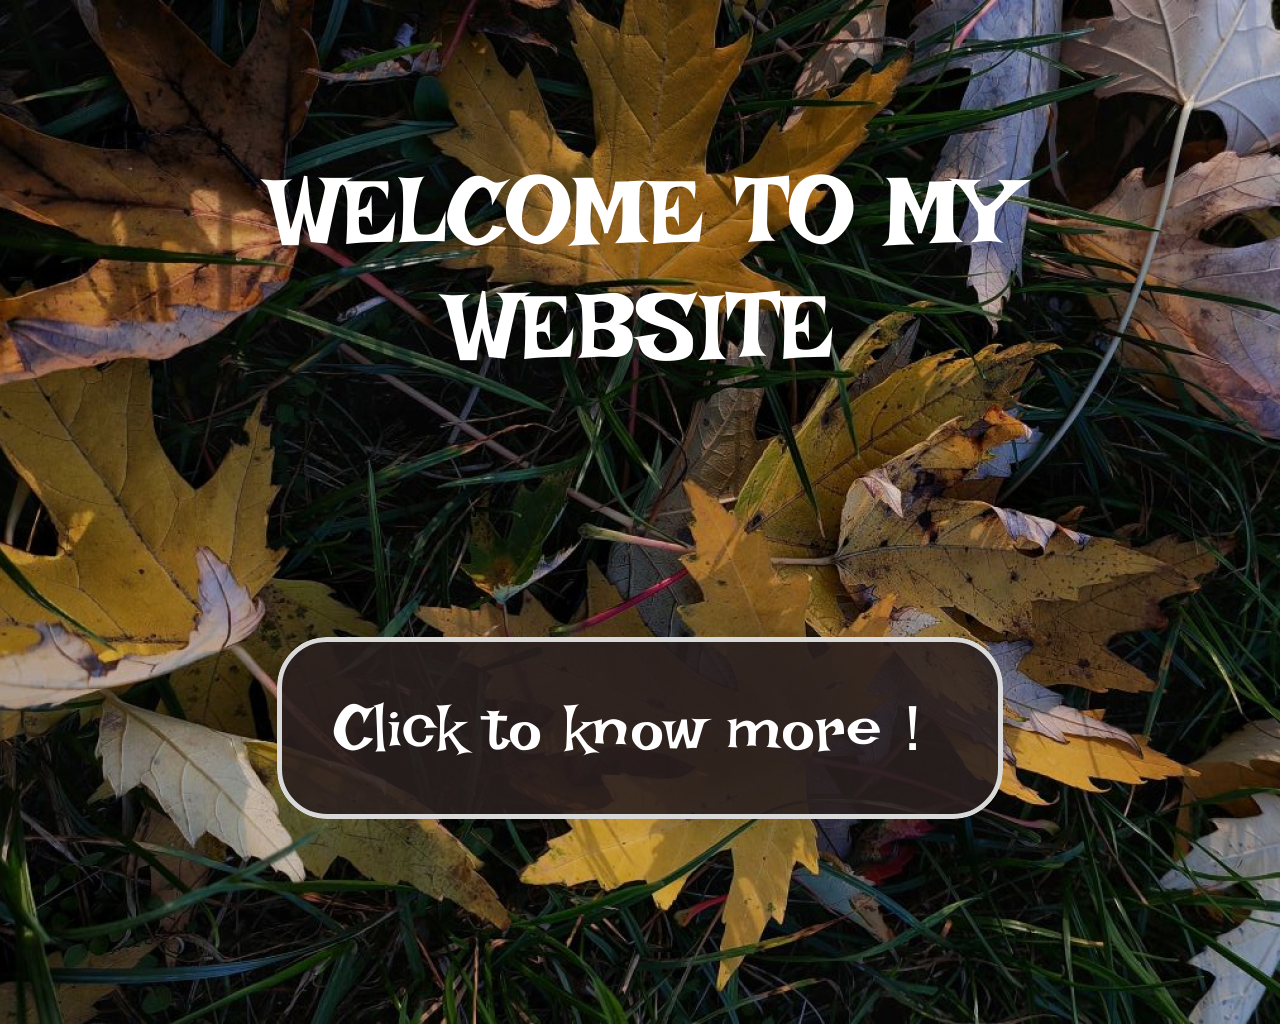
==== desktop-1.html @ ad2d763a "完成第一页排版和跳转" ====
<!DOCTYPE html>
<html lang="en">
<head>
  <meta charset="UTF-8">
  <meta name="viewport" content="width=device-width, initial-scale=1.0">
  <meta name="description" content="Exported from Figma">
  <title>Exported Figma Design</title>
  
  <link rel="stylesheet" href="styles.css">
</head>
<body>
<div class="desktop-1-1">
<img src="images/node-2.png" class="node-2" alt="pexels-tania-3802621-34466675-1" />
<a href="desktop-2.html" class="prototype-link">
<img src="images/rectangle-1-3.svg" class="rectangle-1-3" alt="rectangle-1" />
<p class="text-4"><span class="text-white"> Click to know more！</span></p>
</a>
<p class="text-5"><span class="text-white">WELCOME TO MY<br>WEBSITE</span></p>
</div>

</body>
</html>
---- styles.css ----
/* Local font: Irish Grover (.ttf) */
@font-face {
  font-family: 'Irish Grover';
  src: url('./fonts/IrishGrover-Regular.ttf') format('truetype');
  font-weight: normal;
  font-style: normal;
  font-display: swap;
}

/* Local font: Literata (.ttf) */
@font-face {
  font-family: 'Literata';
  src: url('./fonts/Literata.ttf') format('truetype');
  font-weight: normal;
  font-style: normal;
  font-display: swap;
}

:root {
  --font-family-irish-grover: 'Irish Grover', sans-serif;
  --font-family-literata: 'Literata', sans-serif;
  --text-white: rgba(255, 255, 255, 1);
}

.text-white {
  color: var(--text-white);
}

/* CSS Reset */
* {
  margin: 0;
  padding: 0;
  box-sizing: border-box;
}

body {
  width: 100%;
  min-height: 100vh;
  overflow-x: hidden;
}

img {
  max-width: 100%;
  height: auto;
}

/* Prototype Links */
a.prototype-link {
  text-decoration: none;
  color: inherit;
  display: contents;
}

.node-2 {
  flex-grow: 0;
  flex-shrink: 1;
  flex-basis: auto;
  width: 100%;
  height: auto;
}

.rectangle-1-3 {
  flex-grow: 0;
  flex-shrink: 1;
  flex-basis: auto;
  border: 5px solid rgba(217, 217, 217, 1);
  border-radius: 50px;
  fill: rgba(41, 31, 31, 0.8799999952316284);
  border: none;
  outline: none;
}

.text-4 {
  flex-grow: 0;
  flex-shrink: 1;
  flex-basis: auto;
  text-align: center;
  font-family: var(--font-family-irish-grover);
  font-weight: normal;
  font-size: 64px;
  text-decoration: none;
  text-transform: none;
  color: var(--text-white);
}

.text-5 {
  flex-grow: 0;
  flex-shrink: 1;
  flex-basis: auto;
  text-align: center;
  font-family: var(--font-family-irish-grover);
  font-weight: normal;
  font-size: 96px;
  text-decoration: none;
  text-transform: none;
  color: var(--text-white);
}

.desktop-1-1 {
@media (max-width: 1440px) {
  .desktop-1-1 {
    padding-left: 24px;
    padding-right: 24px;
  }
}

@media (max-width: 768px) {
  .desktop-1-1 {
    padding-left: 16px;
    padding-right: 16px;
  }
}
  display: flex;
  flex-direction: column;
  justify-content: flex-start;
  align-items: flex-start;
  gap: 10px;
  padding: 0px;
  width: 100%;
  min-height: 100vh;
  margin: 0 auto;
  max-width: 1440px;
  flex-grow: 0;
  flex-shrink: 1;
  background-color: rgba(255, 255, 255, 1);
}

.node-7 {
  flex-grow: 0;
  flex-shrink: 1;
  flex-basis: auto;
  width: 100%;
  height: auto;
}

.ellipse-1-8 {
  flex-grow: 0;
  flex-shrink: 1;
  flex-basis: auto;
  border: 5px solid rgba(217, 217, 217, 1);
  width: 100%;
  height: auto;
  border: none;
  outline: none;
}

.text-9 {
  flex-grow: 0;
  flex-shrink: 1;
  flex-basis: auto;
  border: 3px solid rgba(0, 0, 0, 1);
  text-align: center;
  font-family: var(--font-family-literata);
  font-weight: normal;
  font-size: 64px;
  text-decoration: none;
  text-transform: none;
  color: var(--text-white);
}

.text-10 {
  flex-grow: 0;
  flex-shrink: 1;
  flex-basis: auto;
  text-align: center;
  font-family: var(--font-family-literata);
  font-weight: normal;
  font-size: 36px;
  text-decoration: none;
  text-transform: none;
  color: var(--text-white);
}

.text-11 {
  flex-grow: 0;
  flex-shrink: 1;
  flex-basis: auto;
  border: 3px solid rgba(0, 0, 0, 1);
  text-align: center;
  font-family: var(--font-family-irish-grover);
  font-weight: normal;
  font-size: 36px;
  text-decoration: none;
  text-transform: none;
  color: var(--text-white);
}

.text-12 {
  flex-grow: 0;
  flex-shrink: 1;
  flex-basis: auto;
  border: 3px solid rgba(0, 0, 0, 1);
  text-align: center;
  font-family: var(--font-family-irish-grover);
  font-weight: normal;
  font-size: 64px;
  text-decoration: none;
  text-transform: none;
  color: var(--text-white);
}

.text-13 {
  flex-grow: 0;
  flex-shrink: 1;
  flex-basis: auto;
  border: 3px solid rgba(0, 0, 0, 1);
  text-align: center;
  font-family: var(--font-family-irish-grover);
  font-weight: normal;
  font-size: 64px;
  text-decoration: none;
  text-transform: none;
  color: var(--text-white);
}

.text-14 {
  flex-grow: 0;
  flex-shrink: 1;
  flex-basis: auto;
  border: 3px solid rgba(0, 0, 0, 1);
  text-align: center;
  font-family: var(--font-family-irish-grover);
  font-weight: normal;
  font-size: 64px;
  text-decoration: none;
  text-transform: none;
  color: var(--text-white);
}

.text-15 {
  flex-grow: 0;
  flex-shrink: 1;
  flex-basis: auto;
  border: 3px solid rgba(0, 0, 0, 1);
  text-align: center;
  font-family: var(--font-family-irish-grover);
  font-weight: normal;
  font-size: 64px;
  text-decoration: none;
  text-transform: none;
  color: var(--text-white);
}

.desktop-2-6 {
@media (max-width: 1440px) {
  .desktop-2-6 {
    padding-left: 24px;
    padding-right: 24px;
  }
}

@media (max-width: 768px) {
  .desktop-2-6 {
    padding-left: 16px;
    padding-right: 16px;
  }
}
  display: flex;
  flex-direction: column;
  justify-content: flex-start;
  align-items: flex-start;
  gap: 10px;
  padding: 0px;
  width: 100%;
  min-height: 100vh;
  margin: 0 auto;
  max-width: 1440px;
  flex-grow: 0;
  flex-shrink: 1;
  background-color: rgba(255, 255, 255, 1);
}

.vector-18 {
  flex-grow: 0;
  flex-shrink: 1;
  flex-basis: auto;
  fill: rgba(217, 217, 217, 1);
  border: none;
  outline: none;
}

.ic-left1-1-17 {
  flex-grow: 0;
  flex-shrink: 1;
  flex-basis: auto;
}

.node-19 {
  flex-grow: 0;
  flex-shrink: 1;
  flex-basis: auto;
  width: 100%;
  height: auto;
}

.rectangle-5-20 {
  flex-grow: 0;
  flex-shrink: 1;
  flex-basis: auto;
  background-color: rgba(23, 21, 21, 0.5);
  border-radius: 30px;
}

.rectangle-2-21 {
  flex-grow: 0;
  flex-shrink: 1;
  flex-basis: auto;
  background-color: rgba(23, 21, 21, 0.5);
  border-radius: 30px;
}

.vector-24 {
  flex-grow: 0;
  flex-shrink: 1;
  flex-basis: auto;
  fill: rgba(217, 217, 217, 1);
  border: none;
  outline: none;
}

.ic-left1-1-23 {
  flex-grow: 0;
  flex-shrink: 1;
  flex-basis: auto;
}

.text-25 {
  flex-grow: 0;
  flex-shrink: 1;
  flex-basis: auto;
  text-align: center;
  font-family: var(--font-family-irish-grover);
  font-weight: normal;
  font-size: 16px;
  text-decoration: none;
  text-transform: none;
  color: var(--text-white);
}

.component-3-22 {
  flex-grow: 0;
  flex-shrink: 1;
  flex-basis: auto;
}

.ellipse-2-26 {
  flex-grow: 0;
  flex-shrink: 1;
  flex-basis: auto;
  border: 5px solid rgba(217, 217, 217, 1);
  width: 100%;
  height: auto;
  border: none;
  outline: none;
}

.text-27 {
  flex-grow: 0;
  flex-shrink: 1;
  flex-basis: auto;
  text-align: center;
  font-family: var(--font-family-irish-grover);
  font-weight: normal;
  font-size: 48px;
  text-decoration: none;
  text-transform: none;
  color: var(--text-white);
}

.text-28 {
  flex-grow: 0;
  flex-shrink: 1;
  flex-basis: auto;
  border: 3px solid rgba(0, 0, 0, 1);
  text-align: center;
  font-family: var(--font-family-literata);
  font-weight: normal;
  font-size: 48px;
  text-decoration: none;
  text-transform: none;
  color: var(--text-white);
}

.text-29 {
  flex-grow: 0;
  flex-shrink: 1;
  flex-basis: auto;
  text-align: center;
  font-family: var(--font-family-literata);
  font-weight: normal;
  font-size: 40px;
  text-decoration: none;
  text-transform: none;
  color: var(--text-white);
}

.text-30 {
  flex-grow: 0;
  flex-shrink: 1;
  flex-basis: auto;
  border: 3px solid rgba(0, 0, 0, 1);
  text-align: center;
  font-family: var(--font-family-literata);
  font-weight: normal;
  font-size: 36px;
  text-decoration: none;
  text-transform: none;
  color: var(--text-white);
}

.rectangle-3-31 {
  flex-grow: 0;
  flex-shrink: 1;
  flex-basis: auto;
  background-color: rgba(25, 22, 22, 0.6100000143051147);
  border-radius: 30px;
}

.text-32 {
  flex-grow: 0;
  flex-shrink: 1;
  flex-basis: auto;
  text-align: center;
  font-family: var(--font-family-literata);
  font-weight: normal;
  font-size: 48px;
  text-decoration: none;
  text-transform: none;
  color: var(--text-white);
}

.rectangle-4-33 {
  flex-grow: 0;
  flex-shrink: 1;
  flex-basis: auto;
  background-color: rgba(25, 22, 22, 0.6100000143051147);
  border-radius: 30px;
}

.text-34 {
  flex-grow: 0;
  flex-shrink: 1;
  flex-basis: auto;
  text-align: center;
  font-family: var(--font-family-literata);
  font-weight: normal;
  font-size: 32px;
  text-decoration: none;
  text-transform: none;
  color: var(--text-white);
}

.text-35 {
  flex-grow: 0;
  flex-shrink: 1;
  flex-basis: auto;
  text-align: center;
  font-family: var(--font-family-irish-grover);
  font-weight: normal;
  font-size: 32px;
  text-decoration: none;
  text-transform: none;
  color: var(--text-white);
}

.text-36 {
  flex-grow: 0;
  flex-shrink: 1;
  flex-basis: auto;
  text-align: center;
  font-family: var(--font-family-irish-grover);
  font-weight: normal;
  font-size: 32px;
  text-decoration: none;
  text-transform: none;
  color: var(--text-white);
}

.vector-38 {
  flex-grow: 0;
  flex-shrink: 1;
  flex-basis: auto;
  fill: rgba(23, 21, 21, 0.5);
  border: none;
  outline: none;
}

.vector-39 {
  flex-grow: 0;
  flex-shrink: 1;
  flex-basis: auto;
  border: 1px solid rgba(23, 21, 21, 0.5);
  border: none;
  outline: none;
}

.ic-right-2-37 {
  flex-grow: 0;
  flex-shrink: 1;
  flex-basis: auto;
}

.vector-41 {
  flex-grow: 0;
  flex-shrink: 1;
  flex-basis: auto;
  fill: rgba(217, 217, 217, 1);
  border: none;
  outline: none;
}

.text-42 {
  flex-grow: 0;
  flex-shrink: 1;
  flex-basis: auto;
  text-align: center;
  font-family: var(--font-family-irish-grover);
  font-weight: normal;
  font-size: 16px;
  text-decoration: none;
  text-transform: none;
  color: var(--text-white);
}

.component-2-40 {
  flex-grow: 0;
  flex-shrink: 1;
  flex-basis: auto;
}

.vector-45 {
  flex-grow: 0;
  flex-shrink: 1;
  flex-basis: auto;
  fill: rgba(23, 21, 21, 0.5);
  border: none;
  outline: none;
}

.vector-46 {
  flex-grow: 0;
  flex-shrink: 1;
  flex-basis: auto;
  border: 1px solid rgba(23, 21, 21, 0.5);
  border: none;
  outline: none;
}

.vector-47 {
  flex-grow: 0;
  flex-shrink: 1;
  flex-basis: auto;
  fill: rgba(217, 217, 217, 1);
  border: none;
  outline: none;
}

.vector-48 {
  flex-grow: 0;
  flex-shrink: 1;
  flex-basis: auto;
  fill: rgba(217, 217, 217, 1);
  border: none;
  outline: none;
}

.vector-49 {
  flex-grow: 0;
  flex-shrink: 1;
  flex-basis: auto;
  fill: rgba(217, 217, 217, 1);
  border: none;
  outline: none;
}

.vector-50 {
  flex-grow: 0;
  flex-shrink: 1;
  flex-basis: auto;
  fill: rgba(217, 217, 217, 1);
  border: none;
  outline: none;
}

.vector-51 {
  flex-grow: 0;
  flex-shrink: 1;
  flex-basis: auto;
  border: 1px solid rgba(217, 217, 217, 1);
  border: none;
  outline: none;
}

.vector-52 {
  flex-grow: 0;
  flex-shrink: 1;
  flex-basis: auto;
  fill: rgba(217, 217, 217, 1);
  border: none;
  outline: none;
}

.vector-53 {
  flex-grow: 0;
  flex-shrink: 1;
  flex-basis: auto;
  fill: rgba(217, 217, 217, 1);
  border: none;
  outline: none;
}

.ic-house-1-44 {
  flex-grow: 0;
  flex-shrink: 1;
  flex-basis: auto;
}

.text-54 {
  flex-grow: 0;
  flex-shrink: 1;
  flex-basis: auto;
  text-align: center;
  font-family: var(--font-family-irish-grover);
  font-weight: normal;
  font-size: 16px;
  text-decoration: none;
  text-transform: none;
  color: var(--text-white);
}

.component-1-43 {
  flex-grow: 0;
  flex-shrink: 1;
  flex-basis: auto;
}

.node-55 {
  flex-grow: 0;
  flex-shrink: 1;
  flex-basis: auto;
  width: 100%;
  height: auto;
}

.desktop-3-16 {
@media (max-width: 1440px) {
  .desktop-3-16 {
    padding-left: 24px;
    padding-right: 24px;
  }
}

@media (max-width: 768px) {
  .desktop-3-16 {
    padding-left: 16px;
    padding-right: 16px;
  }
}
  display: flex;
  flex-direction: column;
  justify-content: flex-start;
  align-items: flex-start;
  gap: 10px;
  padding: 0px;
  width: 100%;
  min-height: 100vh;
  margin: 0 auto;
  max-width: 1440px;
  flex-grow: 0;
  flex-shrink: 1;
  background-color: rgba(255, 255, 255, 1);
  border: 1px solid rgba(217, 217, 217, 1);
}

.node-57 {
  flex-grow: 0;
  flex-shrink: 1;
  flex-basis: auto;
  width: 100%;
  height: auto;
}

.vector-59 {
  flex-grow: 0;
  flex-shrink: 1;
  flex-basis: auto;
  fill: rgba(255, 255, 255, 1);
  border: none;
  outline: none;
}

.download-1-58 {
  flex-grow: 0;
  flex-shrink: 1;
  flex-basis: auto;
}

.rectangle-6-60 {
  flex-grow: 0;
  flex-shrink: 1;
  flex-basis: auto;
  background-color: rgba(23, 21, 21, 0.5);
  border-radius: 30px;
}

.text-61 {
  flex-grow: 0;
  flex-shrink: 1;
  flex-basis: auto;
  border: 5px solid rgba(0, 0, 0, 1);
  text-align: center;
  font-family: var(--font-family-irish-grover);
  font-weight: normal;
  font-size: 48px;
  text-decoration: none;
  text-transform: none;
  color: var(--text-white);
}

.text-62 {
  flex-grow: 0;
  flex-shrink: 1;
  flex-basis: auto;
  text-align: center;
  font-family: var(--font-family-literata);
  font-weight: normal;
  font-size: 48px;
  text-decoration: none;
  text-transform: none;
  color: var(--text-white);
}

.vector-65 {
  flex-grow: 0;
  flex-shrink: 1;
  flex-basis: auto;
  fill: rgba(217, 217, 217, 1);
  border: none;
  outline: none;
}

.ic-left1-1-64 {
  flex-grow: 0;
  flex-shrink: 1;
  flex-basis: auto;
}

.text-66 {
  flex-grow: 0;
  flex-shrink: 1;
  flex-basis: auto;
  text-align: center;
  font-family: var(--font-family-irish-grover);
  font-weight: normal;
  font-size: 16px;
  text-decoration: none;
  text-transform: none;
  color: var(--text-white);
}

.component-3 {
  flex-grow: 0;
  flex-shrink: 1;
  flex-basis: auto;
}

.vector-68 {
  flex-grow: 0;
  flex-shrink: 1;
  flex-basis: auto;
  fill: rgba(217, 217, 217, 1);
  border: none;
  outline: none;
}

.text-69 {
  flex-grow: 0;
  flex-shrink: 1;
  flex-basis: auto;
  text-align: center;
  font-family: var(--font-family-irish-grover);
  font-weight: normal;
  font-size: 16px;
  text-decoration: none;
  text-transform: none;
  color: var(--text-white);
}

.component-2 {
  flex-grow: 0;
  flex-shrink: 1;
  flex-basis: auto;
}

.vector-72 {
  flex-grow: 0;
  flex-shrink: 1;
  flex-basis: auto;
  fill: rgba(23, 21, 21, 0.5);
  border: none;
  outline: none;
}

.vector-73 {
  flex-grow: 0;
  flex-shrink: 1;
  flex-basis: auto;
  border: 1px solid rgba(23, 21, 21, 0.5);
  border: none;
  outline: none;
}

.vector-74 {
  flex-grow: 0;
  flex-shrink: 1;
  flex-basis: auto;
  fill: rgba(217, 217, 217, 1);
  border: none;
  outline: none;
}

.vector-75 {
  flex-grow: 0;
  flex-shrink: 1;
  flex-basis: auto;
  fill: rgba(217, 217, 217, 1);
  border: none;
  outline: none;
}

.vector-76 {
  flex-grow: 0;
  flex-shrink: 1;
  flex-basis: auto;
  fill: rgba(217, 217, 217, 1);
  border: none;
  outline: none;
}

.vector-77 {
  flex-grow: 0;
  flex-shrink: 1;
  flex-basis: auto;
  fill: rgba(217, 217, 217, 1);
  border: none;
  outline: none;
}

.vector-78 {
  flex-grow: 0;
  flex-shrink: 1;
  flex-basis: auto;
  border: 1px solid rgba(217, 217, 217, 1);
  border: none;
  outline: none;
}

.vector-79 {
  flex-grow: 0;
  flex-shrink: 1;
  flex-basis: auto;
  fill: rgba(217, 217, 217, 1);
  border: none;
  outline: none;
}

.vector-80 {
  flex-grow: 0;
  flex-shrink: 1;
  flex-basis: auto;
  fill: rgba(217, 217, 217, 1);
  border: none;
  outline: none;
}

.ic-house-1-71 {
  flex-grow: 0;
  flex-shrink: 1;
  flex-basis: auto;
}

.text-81 {
  flex-grow: 0;
  flex-shrink: 1;
  flex-basis: auto;
  text-align: center;
  font-family: var(--font-family-irish-grover);
  font-weight: normal;
  font-size: 16px;
  text-decoration: none;
  text-transform: none;
  color: var(--text-white);
}

.component-1 {
  flex-grow: 0;
  flex-shrink: 1;
  flex-basis: auto;
}

.desktop-4-56 {
@media (max-width: 1440px) {
  .desktop-4-56 {
    padding-left: 24px;
    padding-right: 24px;
  }
}

@media (max-width: 768px) {
  .desktop-4-56 {
    padding-left: 16px;
    padding-right: 16px;
  }
}
  display: flex;
  flex-direction: column;
  justify-content: flex-start;
  align-items: flex-start;
  gap: 10px;
  padding: 0px;
  width: 100%;
  min-height: 100vh;
  margin: 0 auto;
  max-width: 1440px;
  flex-grow: 0;
  flex-shrink: 1;
  background-color: rgba(255, 255, 255, 1);
}

.node-83 {
  flex-grow: 0;
  flex-shrink: 1;
  flex-basis: auto;
  width: 100%;
  height: auto;
}

.rectangle-7-84 {
  flex-grow: 0;
  flex-shrink: 1;
  flex-basis: auto;
  background-color: rgba(23, 21, 21, 0.5);
  border-radius: 30px;
}

.text-85 {
  flex-grow: 0;
  flex-shrink: 1;
  flex-basis: auto;
  border: 3px solid rgba(0, 0, 0, 1);
  text-align: center;
  font-family: var(--font-family-irish-grover);
  font-weight: normal;
  font-size: 48px;
  text-decoration: none;
  text-transform: none;
  color: var(--text-white);
}

.exclude-86 {
  flex-grow: 0;
  flex-shrink: 1;
  flex-basis: auto;
  border: 5px solid rgba(217, 217, 217, 1);
  width: 100%;
  height: auto;
  border: none;
  outline: none;
}

.exclude-87 {
  flex-grow: 0;
  flex-shrink: 1;
  flex-basis: auto;
  border: 5px solid rgba(217, 217, 217, 1);
  width: 100%;
  height: auto;
  border: none;
  outline: none;
}

.exclude-88 {
  flex-grow: 0;
  flex-shrink: 1;
  flex-basis: auto;
  border: 5px solid rgba(217, 217, 217, 1);
  width: 100%;
  height: auto;
  border: none;
  outline: none;
}

.exclude-89 {
  flex-grow: 0;
  flex-shrink: 1;
  flex-basis: auto;
  border: 5px solid rgba(217, 217, 217, 1);
  width: 100%;
  height: auto;
  border: none;
  outline: none;
}

.exclude-90 {
  flex-grow: 0;
  flex-shrink: 1;
  flex-basis: auto;
  border: 5px solid rgba(217, 217, 217, 1);
  width: 100%;
  height: auto;
  border: none;
  outline: none;
}

.exclude-91 {
  flex-grow: 0;
  flex-shrink: 1;
  flex-basis: auto;
  border: 5px solid rgba(217, 217, 217, 1);
  width: 100%;
  height: auto;
  border: none;
  outline: none;
}

.vector-94 {
  flex-grow: 0;
  flex-shrink: 1;
  flex-basis: auto;
  fill: rgba(217, 217, 217, 1);
  border: none;
  outline: none;
}

.ic-left1-1-93 {
  flex-grow: 0;
  flex-shrink: 1;
  flex-basis: auto;
}

.text-95 {
  flex-grow: 0;
  flex-shrink: 1;
  flex-basis: auto;
  text-align: center;
  font-family: var(--font-family-irish-grover);
  font-weight: normal;
  font-size: 16px;
  text-decoration: none;
  text-transform: none;
  color: var(--text-white);
}

.vector-97 {
  flex-grow: 0;
  flex-shrink: 1;
  flex-basis: auto;
  fill: rgba(217, 217, 217, 1);
  border: none;
  outline: none;
}

.text-98 {
  flex-grow: 0;
  flex-shrink: 1;
  flex-basis: auto;
  text-align: center;
  font-family: var(--font-family-irish-grover);
  font-weight: normal;
  font-size: 16px;
  text-decoration: none;
  text-transform: none;
  color: var(--text-white);
}

.vector-101 {
  flex-grow: 0;
  flex-shrink: 1;
  flex-basis: auto;
  fill: rgba(23, 21, 21, 0.5);
  border: none;
  outline: none;
}

.vector-102 {
  flex-grow: 0;
  flex-shrink: 1;
  flex-basis: auto;
  border: 1px solid rgba(23, 21, 21, 0.5);
  border: none;
  outline: none;
}

.vector-103 {
  flex-grow: 0;
  flex-shrink: 1;
  flex-basis: auto;
  fill: rgba(217, 217, 217, 1);
  border: none;
  outline: none;
}

.vector-104 {
  flex-grow: 0;
  flex-shrink: 1;
  flex-basis: auto;
  fill: rgba(217, 217, 217, 1);
  border: none;
  outline: none;
}

.vector-105 {
  flex-grow: 0;
  flex-shrink: 1;
  flex-basis: auto;
  fill: rgba(217, 217, 217, 1);
  border: none;
  outline: none;
}

.vector-106 {
  flex-grow: 0;
  flex-shrink: 1;
  flex-basis: auto;
  fill: rgba(217, 217, 217, 1);
  border: none;
  outline: none;
}

.vector-107 {
  flex-grow: 0;
  flex-shrink: 1;
  flex-basis: auto;
  border: 1px solid rgba(217, 217, 217, 1);
  border: none;
  outline: none;
}

.vector-108 {
  flex-grow: 0;
  flex-shrink: 1;
  flex-basis: auto;
  fill: rgba(217, 217, 217, 1);
  border: none;
  outline: none;
}

.vector-109 {
  flex-grow: 0;
  flex-shrink: 1;
  flex-basis: auto;
  fill: rgba(217, 217, 217, 1);
  border: none;
  outline: none;
}

.ic-house-1-100 {
  flex-grow: 0;
  flex-shrink: 1;
  flex-basis: auto;
}

.text-110 {
  flex-grow: 0;
  flex-shrink: 1;
  flex-basis: auto;
  text-align: center;
  font-family: var(--font-family-irish-grover);
  font-weight: normal;
  font-size: 16px;
  text-decoration: none;
  text-transform: none;
  color: var(--text-white);
}

.text-111 {
  flex-grow: 0;
  flex-shrink: 1;
  flex-basis: auto;
  text-align: center;
  font-family: var(--font-family-literata);
  font-weight: normal;
  font-size: 32px;
  text-decoration: none;
  text-transform: none;
  color: var(--text-white);
}

.text-112 {
  flex-grow: 0;
  flex-shrink: 1;
  flex-basis: auto;
  text-align: center;
  font-family: var(--font-family-literata);
  font-weight: normal;
  font-size: 32px;
  text-decoration: none;
  text-transform: none;
  color: var(--text-white);
}

.desktop-5-82 {
@media (max-width: 1440px) {
  .desktop-5-82 {
    padding-left: 24px;
    padding-right: 24px;
  }
}

@media (max-width: 768px) {
  .desktop-5-82 {
    padding-left: 16px;
    padding-right: 16px;
  }
}
  display: flex;
  flex-direction: column;
  justify-content: flex-start;
  align-items: flex-start;
  gap: 10px;
  padding: 0px;
  width: 100%;
  min-height: 100vh;
  margin: 0 auto;
  max-width: 1440px;
  flex-grow: 0;
  flex-shrink: 1;
  background-color: rgba(255, 255, 255, 1);
}

.node-114 {
  flex-grow: 0;
  flex-shrink: 1;
  flex-basis: auto;
  width: 100%;
  height: auto;
}

.rectangle-8-115 {
  flex-grow: 0;
  flex-shrink: 1;
  flex-basis: auto;
  background-color: rgba(23, 21, 21, 0.5);
  border-radius: 30px;
}

.vector-118 {
  flex-grow: 0;
  flex-shrink: 1;
  flex-basis: auto;
  fill: rgba(217, 217, 217, 1);
  border: none;
  outline: none;
}

.ic-left1-1-117 {
  flex-grow: 0;
  flex-shrink: 1;
  flex-basis: auto;
}

.text-119 {
  flex-grow: 0;
  flex-shrink: 1;
  flex-basis: auto;
  text-align: center;
  font-family: var(--font-family-irish-grover);
  font-weight: normal;
  font-size: 16px;
  text-decoration: none;
  text-transform: none;
  color: var(--text-white);
}

.vector-122 {
  flex-grow: 0;
  flex-shrink: 1;
  flex-basis: auto;
  fill: rgba(23, 21, 21, 0.5);
  border: none;
  outline: none;
}

.vector-123 {
  flex-grow: 0;
  flex-shrink: 1;
  flex-basis: auto;
  border: 1px solid rgba(23, 21, 21, 0.5);
  border: none;
  outline: none;
}

.vector-124 {
  flex-grow: 0;
  flex-shrink: 1;
  flex-basis: auto;
  fill: rgba(217, 217, 217, 1);
  border: none;
  outline: none;
}

.vector-125 {
  flex-grow: 0;
  flex-shrink: 1;
  flex-basis: auto;
  fill: rgba(217, 217, 217, 1);
  border: none;
  outline: none;
}

.vector-126 {
  flex-grow: 0;
  flex-shrink: 1;
  flex-basis: auto;
  fill: rgba(217, 217, 217, 1);
  border: none;
  outline: none;
}

.vector-127 {
  flex-grow: 0;
  flex-shrink: 1;
  flex-basis: auto;
  fill: rgba(217, 217, 217, 1);
  border: none;
  outline: none;
}

.vector-128 {
  flex-grow: 0;
  flex-shrink: 1;
  flex-basis: auto;
  border: 1px solid rgba(217, 217, 217, 1);
  border: none;
  outline: none;
}

.vector-129 {
  flex-grow: 0;
  flex-shrink: 1;
  flex-basis: auto;
  fill: rgba(217, 217, 217, 1);
  border: none;
  outline: none;
}

.vector-130 {
  flex-grow: 0;
  flex-shrink: 1;
  flex-basis: auto;
  fill: rgba(217, 217, 217, 1);
  border: none;
  outline: none;
}

.ic-house-1-121 {
  flex-grow: 0;
  flex-shrink: 1;
  flex-basis: auto;
}

.text-131 {
  flex-grow: 0;
  flex-shrink: 1;
  flex-basis: auto;
  text-align: center;
  font-family: var(--font-family-irish-grover);
  font-weight: normal;
  font-size: 16px;
  text-decoration: none;
  text-transform: none;
  color: var(--text-white);
}

.text-132 {
  flex-grow: 0;
  flex-shrink: 1;
  flex-basis: auto;
  border: 3px solid rgba(0, 0, 0, 1);
  text-align: left;
  font-family: var(--font-family-irish-grover);
  font-weight: normal;
  font-size: 48px;
  text-decoration: none;
  text-transform: none;
  color: var(--text-white);
}

.rectangle-9-133 {
  flex-grow: 0;
  flex-shrink: 1;
  flex-basis: auto;
  background-color: rgba(25, 22, 22, 0.6100000143051147);
  border-radius: 30px;
}

.text-134 {
  flex-grow: 0;
  flex-shrink: 1;
  flex-basis: auto;
  text-align: left;
  font-family: var(--font-family-literata);
  font-weight: normal;
  font-size: 32px;
  text-decoration: none;
  text-transform: none;
  color: var(--text-white);
}

.text-135 {
  flex-grow: 0;
  flex-shrink: 1;
  flex-basis: auto;
  text-align: left;
  font-family: var(--font-family-irish-grover);
  font-weight: normal;
  font-size: 48px;
  text-decoration: none;
  text-transform: none;
  color: var(--text-white);
}

.desktop-6-113 {
@media (max-width: 1440px) {
  .desktop-6-113 {
    padding-left: 24px;
    padding-right: 24px;
  }
}

@media (max-width: 768px) {
  .desktop-6-113 {
    padding-left: 16px;
    padding-right: 16px;
  }
}
  display: flex;
  flex-direction: column;
  justify-content: flex-start;
  align-items: flex-start;
  gap: 10px;
  padding: 0px;
  width: 100%;
  min-height: 100vh;
  margin: 0 auto;
  max-width: 1440px;
  flex-grow: 0;
  flex-shrink: 1;
  background-color: rgba(255, 255, 255, 1);
}

.node-137 {
  flex-grow: 0;
  flex-shrink: 1;
  flex-basis: auto;
  width: 100%;
  height: auto;
}

.rectangle-8-138 {
  flex-grow: 0;
  flex-shrink: 1;
  flex-basis: auto;
  background-color: rgba(23, 21, 21, 0.5);
  border-radius: 30px;
}

.vector-141 {
  flex-grow: 0;
  flex-shrink: 1;
  flex-basis: auto;
  fill: rgba(217, 217, 217, 1);
  border: none;
  outline: none;
}

.ic-left1-1-140 {
  flex-grow: 0;
  flex-shrink: 1;
  flex-basis: auto;
}

.text-142 {
  flex-grow: 0;
  flex-shrink: 1;
  flex-basis: auto;
  text-align: center;
  font-family: var(--font-family-irish-grover);
  font-weight: normal;
  font-size: 16px;
  text-decoration: none;
  text-transform: none;
  color: var(--text-white);
}

.vector-144 {
  flex-grow: 0;
  flex-shrink: 1;
  flex-basis: auto;
  fill: rgba(217, 217, 217, 1);
  border: none;
  outline: none;
}

.text-145 {
  flex-grow: 0;
  flex-shrink: 1;
  flex-basis: auto;
  text-align: center;
  font-family: var(--font-family-irish-grover);
  font-weight: normal;
  font-size: 16px;
  text-decoration: none;
  text-transform: none;
  color: var(--text-white);
}

.vector-148 {
  flex-grow: 0;
  flex-shrink: 1;
  flex-basis: auto;
  fill: rgba(23, 21, 21, 0.5);
  border: none;
  outline: none;
}

.vector-149 {
  flex-grow: 0;
  flex-shrink: 1;
  flex-basis: auto;
  border: 1px solid rgba(23, 21, 21, 0.5);
  border: none;
  outline: none;
}

.vector-150 {
  flex-grow: 0;
  flex-shrink: 1;
  flex-basis: auto;
  fill: rgba(217, 217, 217, 1);
  border: none;
  outline: none;
}

.vector-151 {
  flex-grow: 0;
  flex-shrink: 1;
  flex-basis: auto;
  fill: rgba(217, 217, 217, 1);
  border: none;
  outline: none;
}

.vector-152 {
  flex-grow: 0;
  flex-shrink: 1;
  flex-basis: auto;
  fill: rgba(217, 217, 217, 1);
  border: none;
  outline: none;
}

.vector-153 {
  flex-grow: 0;
  flex-shrink: 1;
  flex-basis: auto;
  fill: rgba(217, 217, 217, 1);
  border: none;
  outline: none;
}

.vector-154 {
  flex-grow: 0;
  flex-shrink: 1;
  flex-basis: auto;
  border: 1px solid rgba(217, 217, 217, 1);
  border: none;
  outline: none;
}

.vector-155 {
  flex-grow: 0;
  flex-shrink: 1;
  flex-basis: auto;
  fill: rgba(217, 217, 217, 1);
  border: none;
  outline: none;
}

.vector-156 {
  flex-grow: 0;
  flex-shrink: 1;
  flex-basis: auto;
  fill: rgba(217, 217, 217, 1);
  border: none;
  outline: none;
}

.ic-house-1-147 {
  flex-grow: 0;
  flex-shrink: 1;
  flex-basis: auto;
}

.text-157 {
  flex-grow: 0;
  flex-shrink: 1;
  flex-basis: auto;
  text-align: center;
  font-family: var(--font-family-irish-grover);
  font-weight: normal;
  font-size: 16px;
  text-decoration: none;
  text-transform: none;
  color: var(--text-white);
}

.rectangle-10-158 {
  flex-grow: 0;
  flex-shrink: 1;
  flex-basis: auto;
  width: 100%;
  height: auto;
}

.rectangle-10-159 {
  flex-grow: 0;
  flex-shrink: 1;
  flex-basis: auto;
  width: 100%;
  height: auto;
}

.rectangle-11-160 {
  flex-grow: 0;
  flex-shrink: 1;
  flex-basis: auto;
  width: 100%;
  height: auto;
}

.rectangle-12-161 {
  flex-grow: 0;
  flex-shrink: 1;
  flex-basis: auto;
  width: 100%;
  height: auto;
}

.desktop-7-136 {
@media (max-width: 1440px) {
  .desktop-7-136 {
    padding-left: 24px;
    padding-right: 24px;
  }
}

@media (max-width: 768px) {
  .desktop-7-136 {
    padding-left: 16px;
    padding-right: 16px;
  }
}
  display: flex;
  flex-direction: column;
  justify-content: flex-start;
  align-items: flex-start;
  gap: 10px;
  padding: 0px;
  width: 100%;
  min-height: 100vh;
  margin: 0 auto;
  max-width: 1440px;
  flex-grow: 0;
  flex-shrink: 1;
  background-color: rgba(255, 255, 255, 1);
}

/* ===== Audio buttons (desktop-5) =====
   Only non-layout properties are declared here on purpose:
   no position / width / height / display changes. */
.audio-btn {
  cursor: pointer;
  -webkit-user-select: none;
  user-select: none;
  -webkit-tap-highlight-color: transparent;
}

.audio-btn:focus {
  outline: none;
}

/* ===== 画板（底板）容器修复：7 个页面的最外层大容器 ===== */
.desktop-1-1,
.desktop-2-6,
.desktop-3-16,
.desktop-4-56,
.desktop-5-82,
.desktop-6-113,
.desktop-7-136 {
  position: relative !important;
  width: 1440px !important;
  height: 1024px !important;
  overflow: hidden !important;
  margin: 0 auto !important;
}

/* ===== 背景大图修复：每页那张 pexels 底图（desktop-3 的首图是小箭头，底图是 node-19） ===== */
.node-2,
.node-7,
.node-19,
.node-57,
.node-83,
.node-114,
.node-137 {
  position: absolute !important;
  top: 0 !important;
  left: 0 !important;
  width: 100% !important;
  height: 100% !important;
  object-fit: cover !important;
  z-index: 0 !important;
}

/* ===== 圆盘头像限制（desktop-2 的 ellipse-1-8 与 desktop-3 的 ellipse-2-26） ===== */
.ellipse-1-8,
.ellipse-2-26 {
  max-width: 310px !important;
  max-height: 310px !important;
  object-fit: contain !important;
  z-index: 10 !important;
}

/* 1. 锁定整个浏览器的底色，居中画板 */
html, body {
margin: 0 !important;
padding: 0 !important;
background-color: #1a1a1a !important; /* 两边留黑边，证明画板被锁定了 */
display: flex !important;
justify-content: center !important; /* 强行让画板居中 */
overflow: hidden !important;
}
/* 2. 强制锚定大画板（关键！） */
[class^="desktop-"] {
position: relative !important;
width: 1440px !important;      /* 必须锁定为 1440px！ */
min-width: 1440px !important;  /* 双保险：窄窗口也不许被压窄 */
flex-shrink: 0 !important;     /* 关键修复：画板是 body(flex) 的子项，默认会收缩，这就是"变成窄竖屏"的根因 */
height: 1024px !important;     /* 锁定高度 */
overflow: hidden !important;   /* 飞出去的东西全部裁掉，眼不见心不烦 */
margin: 0 auto !important;
transform: scale(1) !important; /* 防止之前被意外缩小 */
background-color: #ffffff !important;
}
/* 3. 强制背景图铺满这 1440px 的画板 */
/* 找到背景图，把它强行钉在画板上 */
[class^="desktop-"] > img:first-of-type {
position: absolute !important;
top: 0 !important;
left: 0 !important;
width: 100% !important;   /* 铺满画板，不再是中间一条 */
height: 100% !important;
object-fit: cover !important;
z-index: 0 !important;
}
/* 4. 强行把所有文字和图标提上来 */
/* 确保它们不被背景图遮盖，且保留原有的绝对定位 */
[class^="desktop-"] p,
[class^="desktop-"] span,
[class^="desktop-"] img:not(:first-of-type) {
z-index: 10 !important;
opacity: 1 !important;
visibility: visible !important;
}
/* 【关键补充，不改任何 left/top、不影响布局】
   CSS 规则：z-index 对 position:static 的元素完全无效。
   上面 rule 4 只给了 z-index，而文字(p/span)默认是 static，
   仍然会被绝对定位的背景图盖住 —— 这正是"文字消失"的根因之一。
   static -> relative 不改变元素的排版位置、尺寸和任何 left/top，
   只是让 z-index 真正生效，文字/图标才会浮到背景图之上。 */
[class^="desktop-"] p,
[class^="desktop-"] span,
[class^="desktop-"] img:not(:first-of-type) {
position: relative !important;
}

/* ===== A. desktop-5 音频圆盘：310x310 + 绝对定位（导出里这些图标没有任何坐标，以下 left/top 为新建，未改动任何已有坐标） ===== */
.desktop-5-82 img.exclude-86.audio-btn,
.desktop-5-82 img.exclude-87.audio-btn,
.desktop-5-82 img.exclude-88.audio-btn,
.desktop-5-82 img.exclude-89.audio-btn,
.desktop-5-82 img.exclude-90.audio-btn,
.desktop-5-82 img.exclude-91.audio-btn {
  position: absolute !important;
  width: 310px !important;
  height: 310px !important;
  object-fit: contain !important;
  z-index: 20 !important;
}
.desktop-5-82 img.exclude-86.audio-btn { left: 760px !important;  top: 40px !important; }
.desktop-5-82 img.exclude-87.audio-btn { left: 1090px !important; top: 40px !important; }
.desktop-5-82 img.exclude-88.audio-btn { left: 760px !important;  top: 370px !important; }
.desktop-5-82 img.exclude-89.audio-btn { left: 1090px !important; top: 370px !important; }
.desktop-5-82 img.exclude-90.audio-btn { left: 760px !important;  top: 700px !important; }
.desktop-5-82 img.exclude-91.audio-btn { left: 1090px !important; top: 700px !important; }

/* ===== B. desktop-5 文字强制显示（WELCOME 等，左侧 660px 文本列） ===== */
.desktop-5-82 p.text-111,
.desktop-5-82 p.text-112 {
  display: block !important;
  visibility: visible !important;
  opacity: 1 !important;
  position: relative !important;
  z-index: 99 !important;
  width: 660px !important;
  margin: 6px 0 0 40px !important;
  text-align: left !important;
}

/* ===== C. 导航按钮（return / next / home，全站）：原本是 0x0 完全点不到，现给足尺寸+点击区，固定在画板底部 ===== */
[class^="desktop-"] a.prototype-link {
  position: absolute !important;
  z-index: 100 !important;
  display: block !important;
  width: 150px !important;
  height: 56px !important;
  bottom: 40px !important;
}
[class^="desktop-"] a.prototype-link:nth-of-type(1) { left: 40px !important; }
[class^="desktop-"] a.prototype-link:nth-of-type(2) { left: 210px !important; }
[class^="desktop-"] a.prototype-link:nth-of-type(3) { left: 380px !important; }
[class^="desktop-"] a.prototype-link:nth-of-type(4) { left: 550px !important; }
/* 图标与文字横向排列，不再上下堆叠 */
[class^="desktop-"] a.prototype-link > * {
  display: inline-block !important;
  vertical-align: middle !important;
}
[class^="desktop-"] a.prototype-link img {
  width: auto !important;
  height: auto !important;
  max-width: 30px !important;
  max-height: 30px !important;
}
[class^="desktop-"] a.prototype-link p {
  margin: 0 0 0 10px !important;
  font-size: 18px !important;
}
/* home 图标是 9 个图层碎片，导出时散成一排；叠回同一原点尽量还原房子造型 */
[class^="ic-house"] {
  position: relative !important;
  display: inline-block !important;
  vertical-align: middle !important;
  width: 34px !important;
  height: 34px !important;
}
[class^="ic-house"] img {
  position: absolute !important;
  left: 0 !important;
  top: 0 !important;
  width: auto !important;
  height: auto !important;
  max-width: 34px !important;
  max-height: 34px !important;
}

/* ===== D. desktop-7 四张照片：原本每张都被拉成 1440 宽竖着堆叠，改成 330x220 横排 ===== */
.desktop-7-136 img.rectangle-10-158,
.desktop-7-136 img.rectangle-10-159,
.desktop-7-136 img.rectangle-11-160,
.desktop-7-136 img.rectangle-12-161 {
  position: absolute !important;
  width: 330px !important;
  height: 220px !important;
  object-fit: cover !important;
  z-index: 10 !important;
}
.desktop-7-136 img.rectangle-10-158 { left: 40px !important;   top: 240px !important; }
.desktop-7-136 img.rectangle-10-159 { left: 390px !important;  top: 240px !important; }
.desktop-7-136 img.rectangle-11-160 { left: 740px !important;  top: 240px !important; }
.desktop-7-136 img.rectangle-12-161 { left: 1090px !important; top: 240px !important; }

/* ===== E. desktop-1 首页大按钮修复 =====
   病因：全局导航规则把 726x182 的胶囊按钮压成 150x56，内部图形又被 max-width:30px 压成 30x8 小条。
   修复：恢复完整尺寸，保留在原有位置（画板左下），强行提到背景图之上，全区域可点。 */
/* 整个按钮组件水平居中、置于下方；内部文字/框结构与跳转不变 */
/* 注意：选择器加 :nth-of-type(1) 以压过导航规则的 left:40px（权重 0,3,1） */
.desktop-1-1 a.prototype-link:nth-of-type(1) {
  position: absolute !important;
  left: 50% !important;
  bottom: 20% !important;
  top: auto !important;
  width: 726px !important;
  height: 182px !important;
  transform: translateX(-50%) !important;
  z-index: 99 !important;
  cursor: pointer !important;
  display: block !important;
}
.desktop-1-1 a.prototype-link img.rectangle-1-3 {
  position: absolute !important;
  left: 0 !important;
  top: 0 !important;
  width: 100% !important;
  height: 100% !important;
  max-width: none !important;
  max-height: none !important;
}
/* 按钮文字（独立的 text-4）包一层链接后可点击，样式保持不变 */
/* 文字“Click to know more！”居中在黑框（胶囊）正中间，白色、高层级 */
.desktop-1-1 a.prototype-link p.text-4 {
  position: absolute !important;
  top: 50% !important;
  left: 50% !important;
  transform: translate(-50%, -50%) !important;
  margin: 0 !important;
  width: max-content !important;
  font-size: 64px !important;   /* 恢复 Figma 原始字号，压过导航 18px 规则 */
  line-height: 1.2 !important;
  color: #ffffff !important;
  z-index: 10 !important;
  white-space: nowrap !important;
  text-align: center !important;
  cursor: pointer !important;
}
/* WELCOME TO MY WEBSITE：两行居中，位于背景图偏上方（左右位置相对画板居中） */
.desktop-1-1 p.text-5 {
  position: relative !important;
  top: 15% !important;
  left: 50% !important;
  transform: translateX(-50%) !important;
  width: 800px !important;    /* 实测第一行 746px；600px 会多折一行，故用 800px */
  max-width: 80% !important;
  text-align: center !important;
  line-height: 1.2 !important;
}
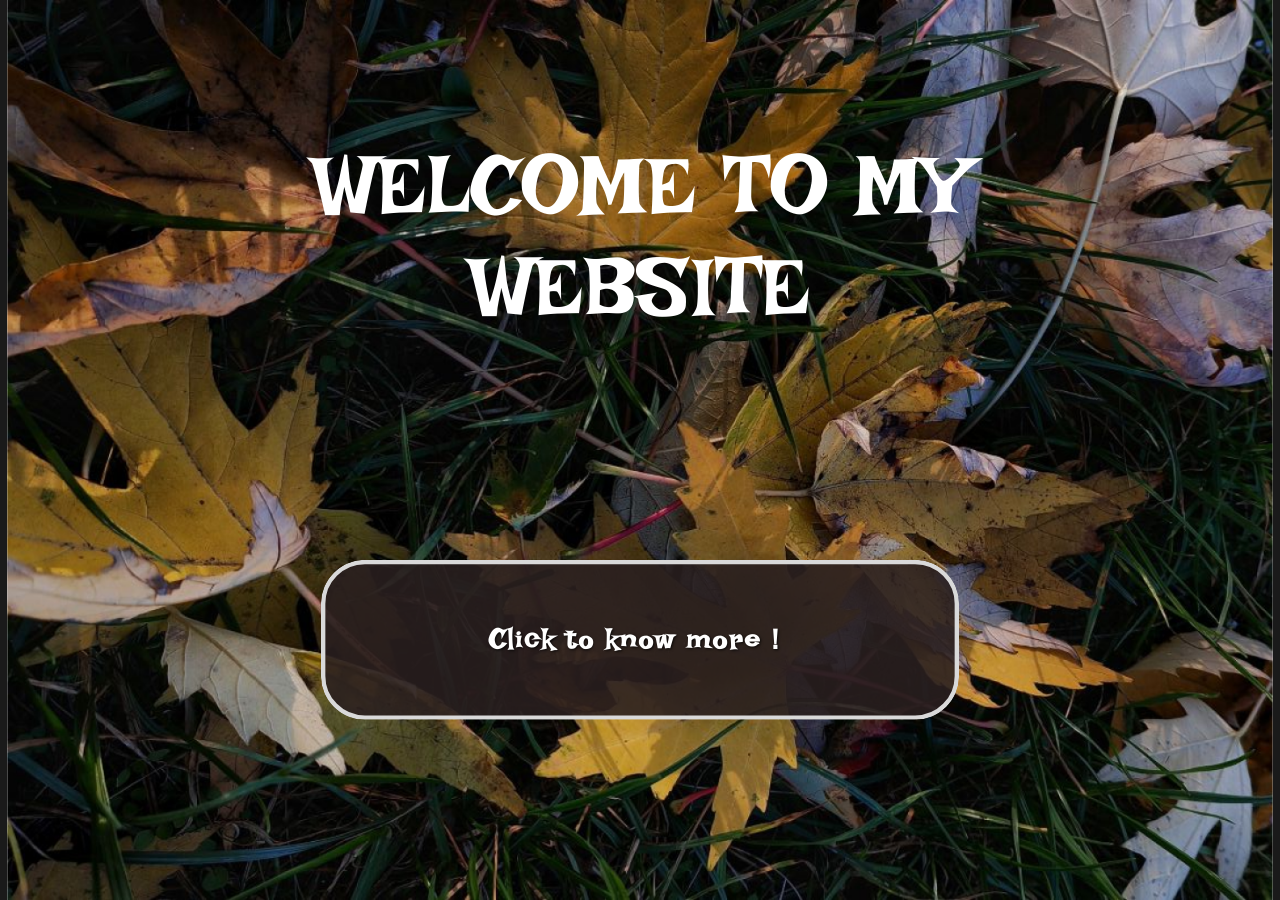
==== commit 6acd94fd: "修复屏幕设定" ====
--- a/desktop-1.html
+++ b/desktop-1.html
@@ -8,6 +8,20 @@
   <title>Exported Figma Design</title>
   
   <link rel="stylesheet" href="styles.css">
+  <script>
+  /* 全屏自适应缩放：画板锁定 1440x1024 设计稿，所有 left/top 坐标不变，
+     整体等比缩放铺满屏幕。只改最外层画板的 transform，不碰任何元素坐标。 */
+  (function () {
+    var DESIGN_W = 1440, DESIGN_H = 1024;
+    function fitStage() {
+      var s = Math.min(window.innerWidth / DESIGN_W, window.innerHeight / DESIGN_H);
+      document.documentElement.style.setProperty('--fit-scale', s);
+    }
+    window.addEventListener('resize', fitStage);
+    window.addEventListener('orientationchange', fitStage);
+    fitStage();
+  })();
+  </script>
 </head>
 <body>
 <div class="desktop-1-1">
--- a/styles.css
+++ b/styles.css
@@ -1933,3 +1933,378 @@
   text-align: center !important;
   line-height: 1.2 !important;
 }
+
+/* ===== desktop-2：个人信息竖排 + 四个导航文字绝对定位 ===== */
+/* 1. 个人信息容器：竖排、水平居中、间距 10px（位于头像下方，位置随流式布局不变） */
+.desktop-2-6 .info-block {
+  display: flex !important;
+  flex-direction: column !important;
+  align-items: center !important;
+  justify-content: flex-start !important;
+  gap: 10px !important;
+}
+/* 2. 四个导航文字：保留 <a> 跳转标签，恢复 64px 原始字号（压过全局导航 18px 规则） */
+.desktop-2-6 a.prototype-link p {
+  font-size: 64px !important;
+  margin: 0 !important;
+}
+.desktop-2-6 a.prototype-link > p {
+  display: block !important;
+}
+/* 说明：此导出中这些文字原本没有 left/top 坐标，以下为按 Figma 样式安排的绝对定位；
+    右侧竖排菜单，与左侧“头像+个人信息”平衡。如需按原稿精确坐标，告诉我数值即可改。 */
+.desktop-2-6 a.prototype-link:nth-of-type(1) {  /* About me */
+  position: absolute !important;
+  left: 975px !important;
+  top: 150px !important;
+  bottom: auto !important;
+  width: 300px !important;
+  height: 80px !important;
+}
+.desktop-2-6 a.prototype-link:nth-of-type(2) {  /* Listen with me */
+  position: absolute !important;
+  left: 975px !important;
+  top: 330px !important;
+  bottom: auto !important;
+  width: 440px !important;
+  height: 80px !important;
+}
+.desktop-2-6 a.prototype-link:nth-of-type(3) {  /* My text */
+  position: absolute !important;
+  left: 975px !important;
+  top: 510px !important;
+  bottom: auto !important;
+  width: 300px !important;
+  height: 80px !important;
+}
+.desktop-2-6 a.prototype-link:nth-of-type(4) {  /* Some photos */
+  position: absolute !important;
+  left: 975px !important;
+  top: 690px !important;
+  bottom: auto !important;
+  width: 400px !important;
+  height: 80px !important;
+}
+
+/* ===== 清除文字外黑框 + 恢复白字黑描边（Figma 原稿样式）===== */
+/* 1. 清空所有背景色（文字元素原本就是透明背景，此规则为双保险；
+      画板与设计面板的背景由 class 规则设置，优先级更高，不受影响） */
+a, p, span, div {
+  background-color: transparent !important;
+  background: none !important;
+}
+/* 关键补充：真正的“黑框”是 Figma 导出给 .text-* 文字类加的 3px 黑色边框，
+   不是背景色——必须一并清除。作用域只含 a/p/span（文字元素），
+   不碰 div/img，因此 .vector-* 图标的 1px 边框和头像的 5px 边框不受影响 */
+a, p, span {
+  border: none !important;
+}
+/* 2. 白字黑描边只给链接内的导航标题（About me 等）；
+      普通文字（如 Literata 字体的个人信息）保持干净白字，不加描边 */
+a p, a span {
+  color: #ffffff !important;
+  -webkit-text-stroke: 1.5px #000000 !important;
+  text-shadow: 2px 2px 0px rgba(0, 0, 0, 0.8) !important;
+}
+/* 个人信息（霜秋怀煦 / ovoY / 邮箱）：纯白、无描边、无阴影 */
+.text-9, .text-10, .text-11 {
+  color: #ffffff !important;
+  -webkit-text-stroke: 0 !important;
+  text-shadow: none !important;
+}
+
+/* ===== F. 底部导航三按钮（return/next/home）修复 =====
+   病史：① 上轮全局描边规则 a p, a span 命中导航文字，出现 1.5px 黑描边+投影重影；
+   ② return 箭头（ic-left1-1-* 内 img）与 next 箭头（组件直接 img）被全局 inline-block+max-30px
+      规则挤压，位置偏移、尺寸过大；③ home 的 9 个图层碎片（ic-house-1-* 内）散架（vector-47 掉到 y=970）。
+   本版按用户要求改用 flex 居中对齐（组件内部），<a> 跳转标签与其 top/left 绝对定位一律不动。
+   注意：desktop-4 / desktop-6 在 Figma 导出时原本就没有 next 按钮（d4=return+home，d6=return+home），
+   并非文字丢失；desktop-2 是四个大字菜单、desktop-1 是首页大按钮，均不受本段影响。 */
+/* 1. 组件容器：flex 居中 + 明确宽高 + overflow visible（图标与文字对齐排好） */
+[class^="desktop-"] a.prototype-link > div {
+  position: relative !important;
+  display: flex !important;
+  align-items: center !important;
+  justify-content: center !important;
+  gap: 8px !important;
+  flex-wrap: nowrap !important;
+  width: 90px !important;
+  height: 40px !important;
+  overflow: visible !important;
+}
+/* 2a. return 的箭头包裹容器（ic-left1-1-*）：15x15 固定，不缩放不换行 */
+[class^="desktop-"] a.prototype-link [class^="ic-left"] {
+  position: relative !important;
+  display: block !important;
+  width: 15px !important;
+  height: 15px !important;
+  flex: 0 0 auto !important;
+}
+/* 2b. 三角形箭头 img（next 是组件直接 img、return 在 ic-left1-1-* 内）：15x15 恢复原状 */
+[class^="desktop-"] a.prototype-link > div > img,
+[class^="desktop-"] a.prototype-link [class^="ic-left"] img {
+  display: block !important;
+  width: 15px !important;
+  height: 15px !important;
+  max-width: 15px !important;
+  max-height: 15px !important;
+  object-fit: contain !important;
+  flex: 0 0 auto !important;
+}
+/* 3. home 图标：15x15 容器，9 个图层碎片全部叠回同一原点，还原房子造型 */
+[class^="desktop-"] a.prototype-link [class^="ic-house"] {
+  position: relative !important;
+  display: block !important;
+  width: 15px !important;
+  height: 15px !important;
+  flex: 0 0 auto !important;
+  overflow: visible !important;
+}
+[class^="desktop-"] a.prototype-link [class^="ic-house"] img {
+  position: absolute !important;
+  left: 0 !important;
+  top: 0 !important;
+  width: auto !important;
+  height: auto !important;
+  max-width: 15px !important;
+  max-height: 15px !important;
+}
+/* 4. 导航文字：强制可见（防丢）、纯白 14px、去描边去阴影、提到最高层级 */
+[class^="desktop-"] a.prototype-link > div > p {
+  position: relative !important;
+  display: block !important;
+  visibility: visible !important;
+  opacity: 1 !important;
+  color: #ffffff !important;
+  z-index: 999 !important;
+  margin: 0 !important;
+  font-size: 14px !important;
+  -webkit-text-stroke: 0 !important;
+  text-shadow: none !important;
+  white-space: nowrap !important;
+  flex: 0 0 auto !important;
+}
+
+/* ==========================================
+1. 修复 Yunnan 文字模糊问题 (desktop-6)
+========================================== */
+.text-135 {
+-webkit-text-stroke: 0px !important; /* 去掉黑边 */
+text-shadow: none !important;        /* 去掉重影 */
+color: #ffffff !important;           /* 纯白色 */
+display: block !important;
+visibility: visible !important;
+opacity: 1 !important;
+}
+/* ==========================================
+2. 修复底部导航文字 (return, next, home)
+========================================== */
+/* 先给文字去黑边、恢复白色 */
+.text-25, .text-42, .text-54 {
+-webkit-text-stroke: 0px !important;
+text-shadow: none !important;
+color: #ffffff !important;
+display: block !important;
+visibility: visible !important;
+font-size: 14px !important; /* 确保字够大 */
+z-index: 999 !important;    /* 浮在最上面 */
+}
+/* 3. 修复图标错乱，强制让图标和文字排在一起 */
+/* 因为包裹它们的外层是 .component-3-22 等，我们把它们变成弹性盒子 */
+.component-3-22,
+.component-2-40,
+.component-1-43 {
+display: flex !important;
+flex-direction: row !important;  /* 横向排列 */
+align-items: center !important;  /* 垂直居中对齐 */
+justify-content: center !important;
+gap: 5px !important;             /* 图标和文字的间距 */
+position: absolute !important;   /* 保持原有的绝对定位 */
+/* 如果你发现位置偏了，千万不要改这里，去改外层的 .a 标签 */
+}
+/* 防止里面的小图标被拉伸变形 */
+.component-3-22 img,
+.component-2-40 img,
+.component-1-43 img {
+width: auto !important;
+height: auto !important;
+max-width: 20px !important; /* 控制小箭头的最大尺寸 */
+max-height: 20px !important;
+}
+p, span {
+    -webkit-text-stroke: 0px !important;
+    text-shadow: none !important;
+}
+/* ==========================================
+   终极拯救 Yunnan 及页面排版 (desktop-6)
+   ========================================== */
+
+/* 1. 撤销 body 强制 flex 居中，恢复原本的绝对定位 */
+html, body {
+    display: block !important; /* 把 flex 干掉！ */
+    overflow-x: hidden !important;
+}
+
+/* 2. 释放包裹文字的容器，让它别缩成一团 */
+.text-135 {
+    width: auto !important;
+    height: auto !important;
+    white-space: nowrap !important; /* 保证文字在一行，不换行 */
+    z-index: 9999 !important;
+}
+
+/* 3. 强行去掉文字的黑边、阴影，强制变纯白 */
+.text-135, 
+.text-135 * { /* 选中它里面所有的子元素 */
+    color: #ffffff !important; 
+    -webkit-text-stroke: 0px !important; 
+    text-shadow: none !important;
+    opacity: 1 !important;
+    visibility: visible !important;
+    filter: none !important; /* 防止 AI 加了模糊滤镜 */
+}
+/* ==========================================
+   终极终结版：完美锁定位置 + 字体防崩兜底
+   ========================================== */
+
+/* 强行锁定 text-4 的位置和样式 */
+.text-4, 
+.text-4 span {
+    position: absolute !important;
+    left: 50% !important;
+    top: 85% !important; /* 你可以微调这个数字（比如 60% 或 70%） */
+    transform: translate(-50%, -50%) !important; 
+    
+    color: #ffffff !important; 
+    font-size: 24px !important; 
+    -webkit-text-stroke: 0px !important; 
+    text-shadow: none !important;
+    z-index: 9999 !important;
+    white-space: nowrap !important; 
+    
+    /* 【核心救命代码】如果 GitHub 找不到 Irish Grover，就用电脑自带的草书/复古字体替代 */
+    font-family: 'Irish Grover', 'Comic Sans MS', cursive, sans-serif !important;
+}
+
+/* 确保按钮的点击区域不会因为文字飞了而变形 */
+.prototype-link {
+    position: relative !important;
+}
+/* ==========================================
+   终极终结版：完美锁定位置 + 字体放大加粗
+   ========================================== */
+
+.text-4, 
+.text-4 span {
+    position: absolute !important;
+    left: 50% !important;
+    top: 65% !important; 
+    transform: translate(-50%, -50%) !important; 
+    
+    color: #ffffff !important; 
+    font-size: 32px !important; /* 👈 把 24px 改成 32px 或更大，比如 36px */
+    font-weight: bold !important; /* 👈 新增：让字体加粗，更有存在感 */
+    letter-spacing: 2px !important; /* 👈 新增：字间距拉开一点点，更高级 */
+    
+    -webkit-text-stroke: 0px !important; 
+    text-shadow: 1px 1px 3px rgba(0,0,0,0.8) !important; /* 加一点点阴影，防止白字在亮色背景上看不清 */
+    z-index: 9999 !important;
+    white-space: nowrap !important; 
+    
+    /* 字体兜底 */
+    font-family: 'Irish Grover', 'Comic Sans MS', cursive, sans-serif !important;
+}
+
+.prototype-link {
+    position: relative !important;
+}
+/* ===== desktop-3：插图 node-55 尺寸限制（用户提供的强制修复）=====
+   选择器加 div.desktop-3-16 前缀把权重提到 (0,2,2)，压过全局锚定规则
+   [class^="desktop-"] img:not(:first-of-type) { position: relative }（权重 (0,2,1)），
+   否则 position:absolute 不生效。属性值原封不动沿用用户代码。 */
+div.desktop-3-16 img.node-55 {
+width: auto !important;
+height: auto !important;
+max-width: 200px !important; /* 把这个 200px 根据实际情况改小 */
+max-height: 200px !important;
+position: absolute !important;
+bottom: 5% !important;  /* 限制在底部 */
+right: 5% !important;   /* 限制在右侧 */
+}
+
+/* ===== desktop-3：中间文字面板重组（方案 A）=====
+   HTML 已将 rectangle-3-31+text-32、rectangle-4-33+text-34 两两收进 .text-group，
+   外层再包 .info-panel。text-group 用 grid 同格叠加：文字撑开高度，面板自动铺满
+   （原导出中两个面板 0x0 不显示，此为其恢复方式）。info-panel 绝对定位脱离流，
+   因此用后面的三条规则把下游元素锁回原位，保证视觉零变动。 */
+.desktop-3-16 .info-panel {
+  position: absolute !important;
+  right: 10% !important;
+  top: 500px !important;
+  width: 500px !important;
+  display: flex !important;
+  flex-direction: column !important;
+  align-items: flex-end !important;
+  gap: 20px !important;
+}
+.desktop-3-16 .text-group {
+  position: relative !important;
+  display: grid !important;
+  width: 100% !important;
+}
+/* 面板：与文字同格，自动获得文字的高度，保留半透明黑底 + 30px 圆角 */
+.desktop-3-16 .text-group > div {
+  grid-area: 1 / 1 !important;
+  border-radius: 30px !important;
+  z-index: 1 !important;
+}
+/* 文字：与面板同格，浮在面板上方，限宽换行 + 内边距 */
+.desktop-3-16 .text-group > p {
+  grid-area: 1 / 1 !important;
+  position: relative !important;
+  z-index: 2 !important;
+  width: 100% !important;
+  box-sizing: border-box !important;
+  margin: 0 !important;
+  padding: 16px !important;
+}
+/* 包裹后脱离文档流，把下游元素锁回原位（坐标 = 改动前实测值） */
+.desktop-3-16 p.text-35 { position: absolute !important; left: 1px !important;  top: 853px !important; }
+.desktop-3-16 p.text-36 { position: absolute !important; left: 1px !important;  top: 909px !important; }
+.desktop-3-16 .ic-right-2-37 { position: absolute !important; left: 1px !important; top: 965px !important; }
+
+/* ===== G. 全屏自适应缩放（transform: scale 方案）=====
+   目标：画板永远是 1440x1024 设计稿，内部所有 left/top 坐标一律不动；
+        整块画板像视频一样等比缩放，始终居中，尽量铺满屏幕。
+   实现：画板由"流式 + margin 居中"改为"绝对定位到视口中心 + transform 以中心缩放"。
+        缩放系数 --fit-scale 由每页 <head> 的内联脚本实时计算并写入：
+          min(窗口宽/1440, 窗口高/1024)
+        等价于用户 media query 的逻辑（屏幕更宽 -> 按高度缩放；更窄 -> 按宽度缩放），
+        且窗口缩放 / 旋屏时持续刷新，无需刷新页面。
+   说明：等比缩放时，若屏幕宽高比 ≠ 1440/1024，某一侧会露出 body 的 #1a1a1a 底色
+        （Letterbox 黑边），这是等比缩放的数学必然；若要彻底无黑边必须非等比拉伸，
+        画面会变形，与"等比"要求冲突，故不采用。 */
+html,
+body {
+  display: block !important;
+  margin: 0 !important;
+  padding: 0 !important;
+  background-color: #1a1a1a !important;
+  overflow: hidden !important;   /* 隐藏滚动条 */
+}
+[class^="desktop-"] {
+  position: absolute !important; /* 锚定到视口；内部元素的 left/top 全部照旧 */
+  left: 50% !important;
+  top: 50% !important;
+  width: 1440px !important;      /* 死死锁定设计稿宽度 */
+  height: 1024px !important;     /* 死死锁定设计稿高度 */
+  min-width: 1440px !important;
+  min-height: 0 !important;      /* 关键：导出样式带 min-height:100vh，高屏下会把画板撑高，必须清零 */
+  max-height: 1024px !important; /* 双保险：任何情况都不许超过设计稿高度 */
+  margin: 0 !important;
+  transform-origin: center center !important; /* 以中心点缩放 */
+  transform: translate(-50%, -50%) scale(var(--fit-scale, 1)) !important;
+  flex-shrink: 0 !important;
+  overflow: hidden !important;
+  background-color: #ffffff !important;
+}
